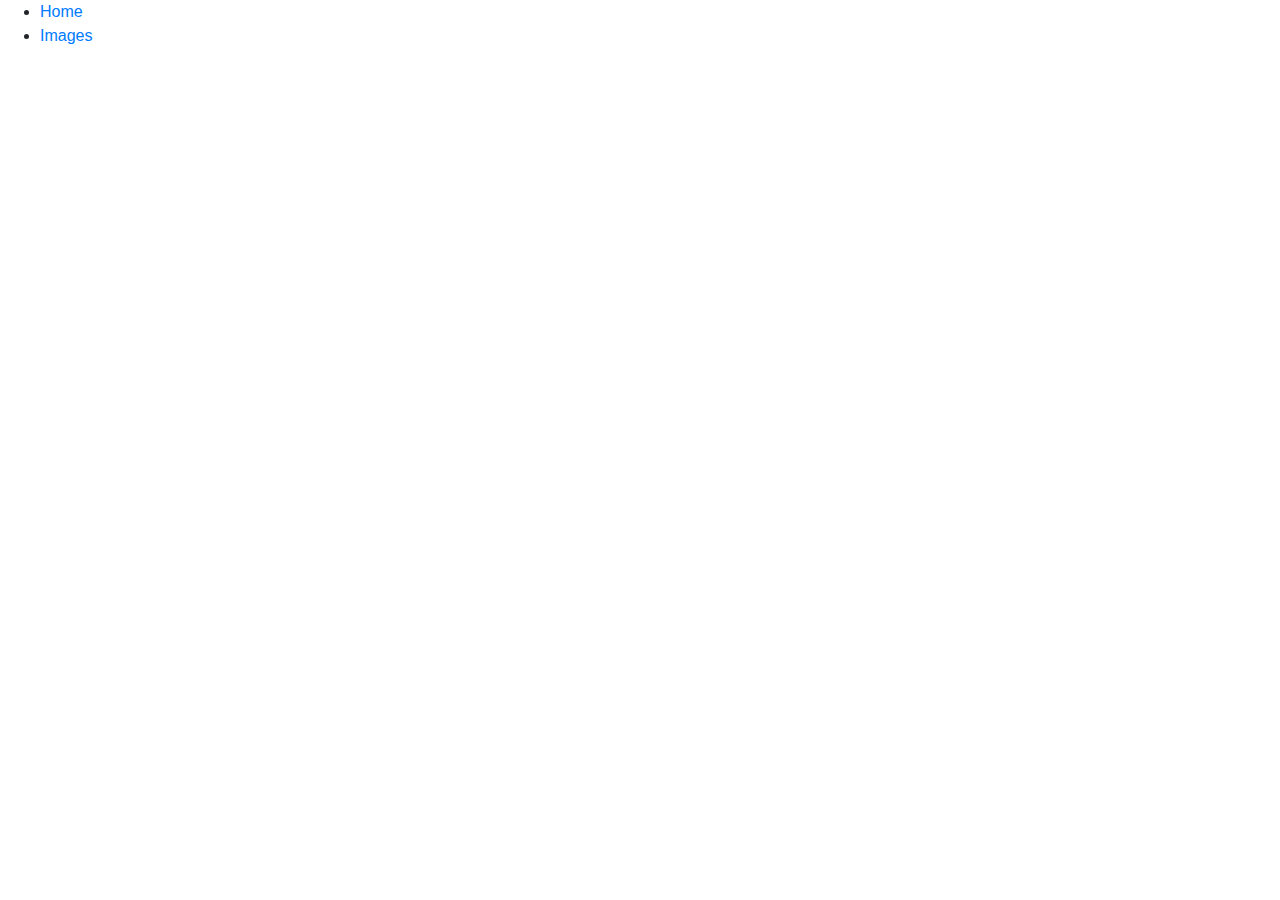
==== images.html @ b2122c5c "I added navigation and an image" ====
<!DOCTYPE html>
<html lang="en">
<head>
    <meta charset="UTF-8">
    <meta http-equiv="X-UA-Compatible" content="IE=edge">
    <meta name="viewport" content="width=device-width, initial-scale=1.0">
    <title>Images of the heart</title>
    <link rel="stylesheet" href="https://cdnjs.cloudflare.com/ajax/libs/twitter-bootstrap/4.1.2/css/bootstrap.min.css">
    <link rel="stylesheet" href="https://use.fontawesome.com/releases/v5.15.4/css/all.css">
</head>
<body>
    <nav>
        <ul>
           <li>
               <a href="/index.html">Home</a>
           </li>
            <li>
                <a href="/images.html">Images</a>
           </li>
        </ul>
    </nav>
    <img src="https://img.webmd.com/dtmcms/live/webmd/consumer_assets/site_images/articles/image_article_collections/anatomy_pages/heart_illustration.jpg" alt="">
</body>
</html>
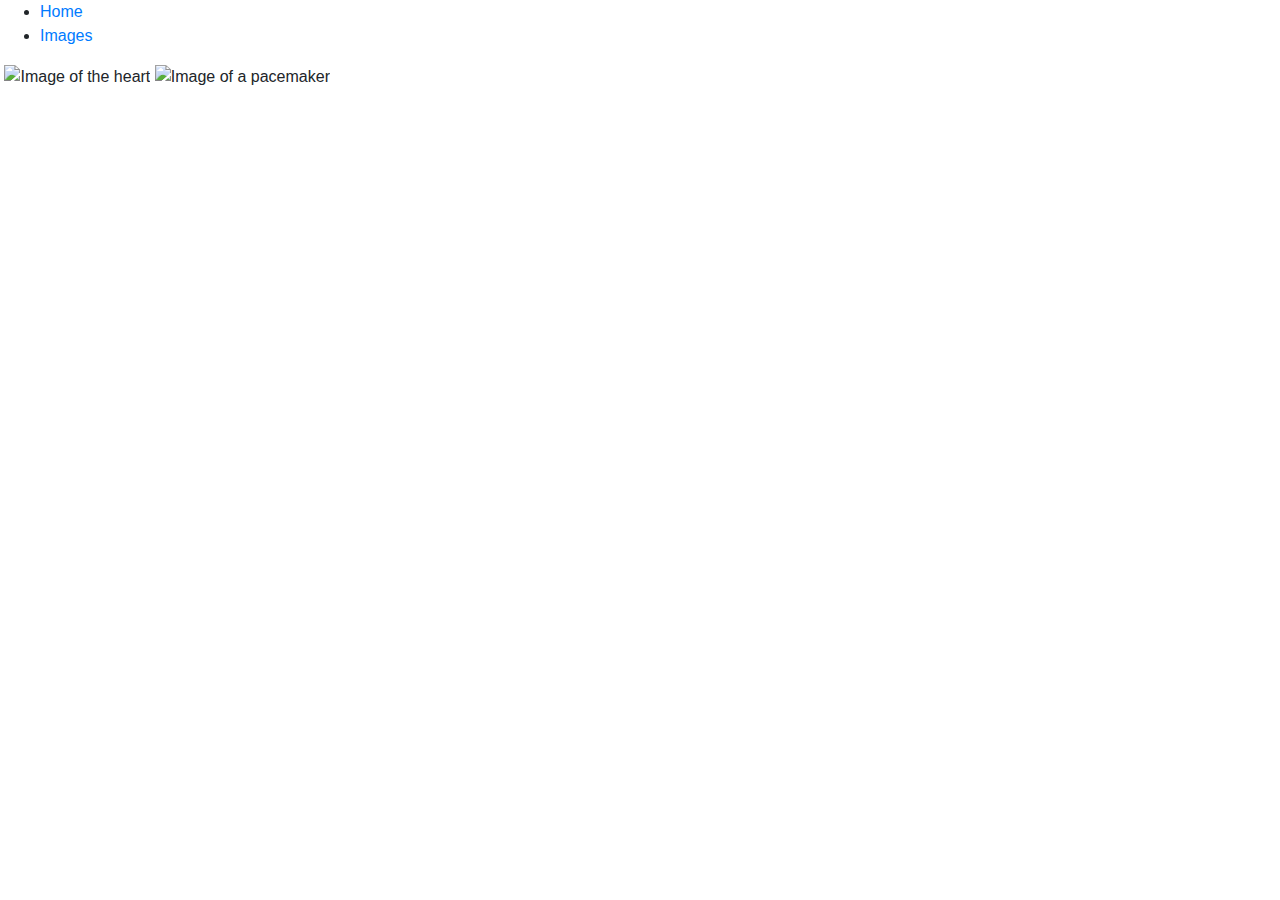
==== commit 4dea6f07: "I added some more text and added an image." ====
--- a/images.html
+++ b/images.html
@@ -20,5 +20,7 @@
         </ul>
     </nav>
     <img src="https://img.webmd.com/dtmcms/live/webmd/consumer_assets/site_images/articles/image_article_collections/anatomy_pages/heart_illustration.jpg" alt="">
+    <img src="https://www.news-medical.net/image.axd?picture=2021%2F1%2Fshutterstock_1576424071.jpg" alt="Image of the heart">
+    <img src="https://api.kramesstaywell.com/Content/ebd5aa86-5c85-4a95-a92a-a524015ce556/ucr-images-v1/Images/expanded-illustration-of-a-pacemaker-device-and-th-315035" alt="Image of a pacemaker">
 </body>
 </html>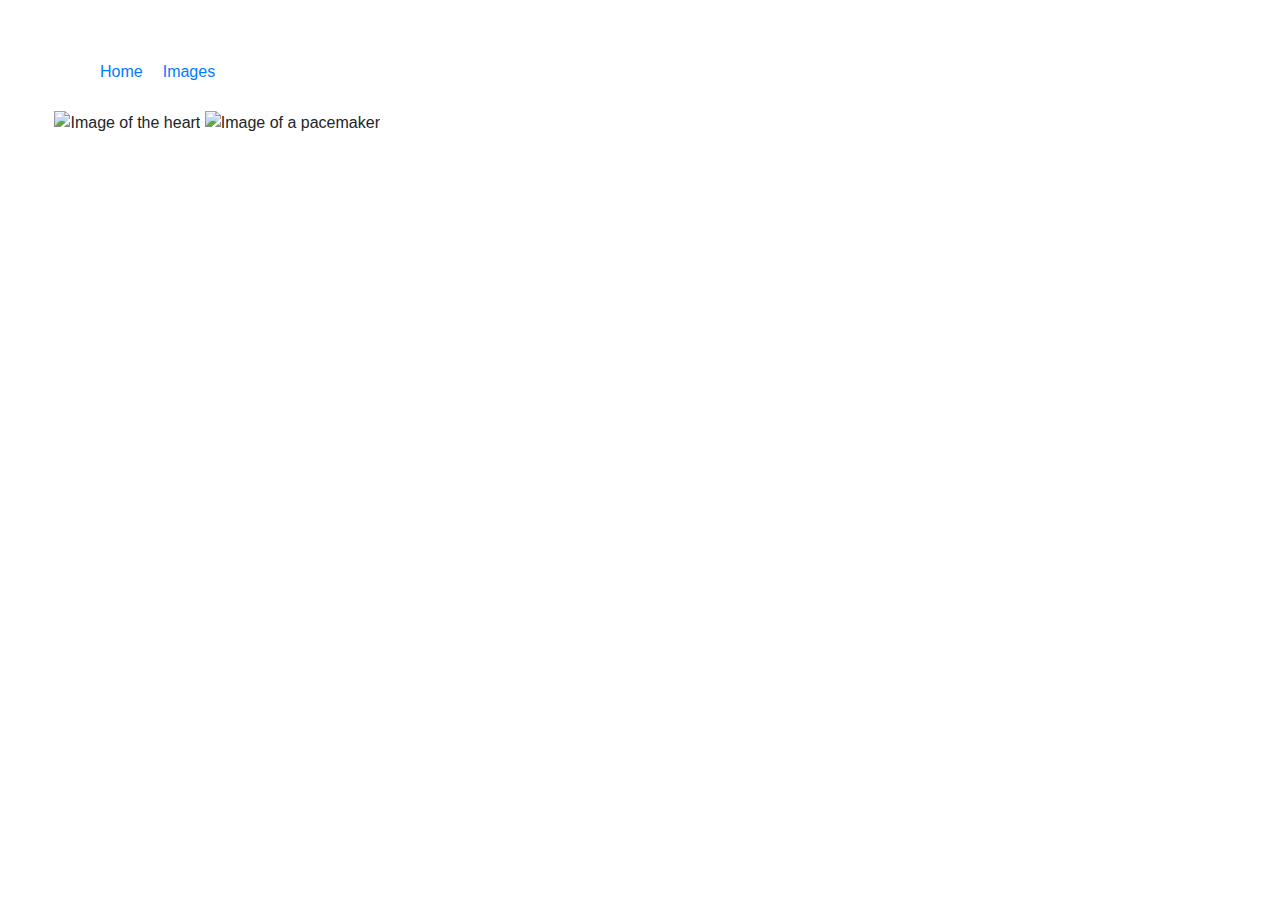
==== commit 2ef9c51d: "I added a new paragraph and added sometext in it" ====
--- a/images.html
+++ b/images.html
@@ -5,6 +5,7 @@
     <meta http-equiv="X-UA-Compatible" content="IE=edge">
     <meta name="viewport" content="width=device-width, initial-scale=1.0">
     <title>Images of the heart</title>
+    <link rel="stylesheet" href="./index.css">
     <link rel="stylesheet" href="https://cdnjs.cloudflare.com/ajax/libs/twitter-bootstrap/4.1.2/css/bootstrap.min.css">
     <link rel="stylesheet" href="https://use.fontawesome.com/releases/v5.15.4/css/all.css">
 </head>
@@ -22,5 +23,8 @@
     <img src="https://img.webmd.com/dtmcms/live/webmd/consumer_assets/site_images/articles/image_article_collections/anatomy_pages/heart_illustration.jpg" alt="">
     <img src="https://www.news-medical.net/image.axd?picture=2021%2F1%2Fshutterstock_1576424071.jpg" alt="Image of the heart">
     <img src="https://api.kramesstaywell.com/Content/ebd5aa86-5c85-4a95-a92a-a524015ce556/ucr-images-v1/Images/expanded-illustration-of-a-pacemaker-device-and-th-315035" alt="Image of a pacemaker">
+    <img src="https://www.cardio.com/hs-fs/hubfs/human%20heart%20illustration.jpeg?width=600&name=human%20heart%20illustration.jpeg" alt="">
+    <img src="https://post.medicalnewstoday.com/wp-content/uploads/sites/3/2020/06/GettyImages-985038782_thumb.jpg" alt="">
+    <img src="https://www.ypo.education/images/player_image/19-09-09-17-44-45_1839146158_thumbnail_large.png" alt="">
 </body>
 </html>--- a/index.css
+++ b/index.css
@@ -0,0 +1,13 @@
+nav ul {
+    display: flex;
+    list-style: none;
+}
+
+nav li {
+    margin: 10px;
+    
+}
+
+body {
+    padding: 50px;
+}